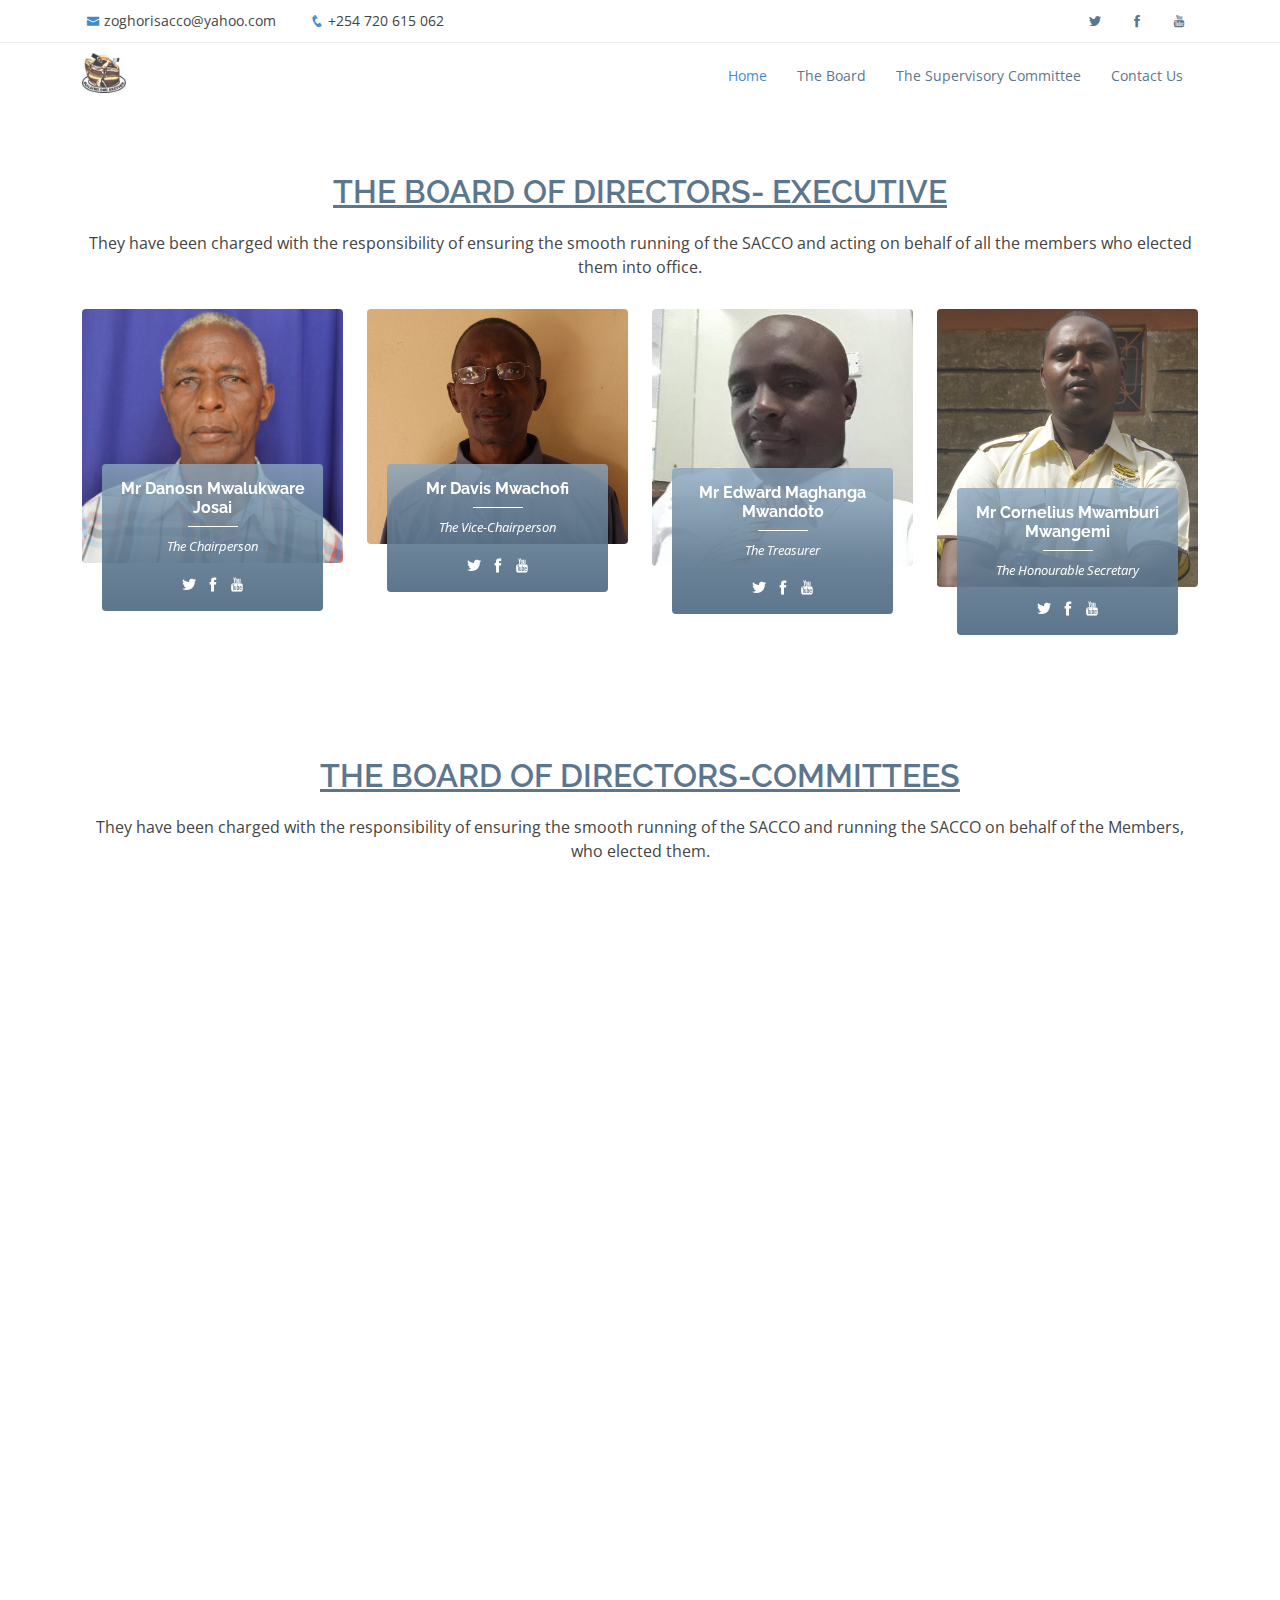
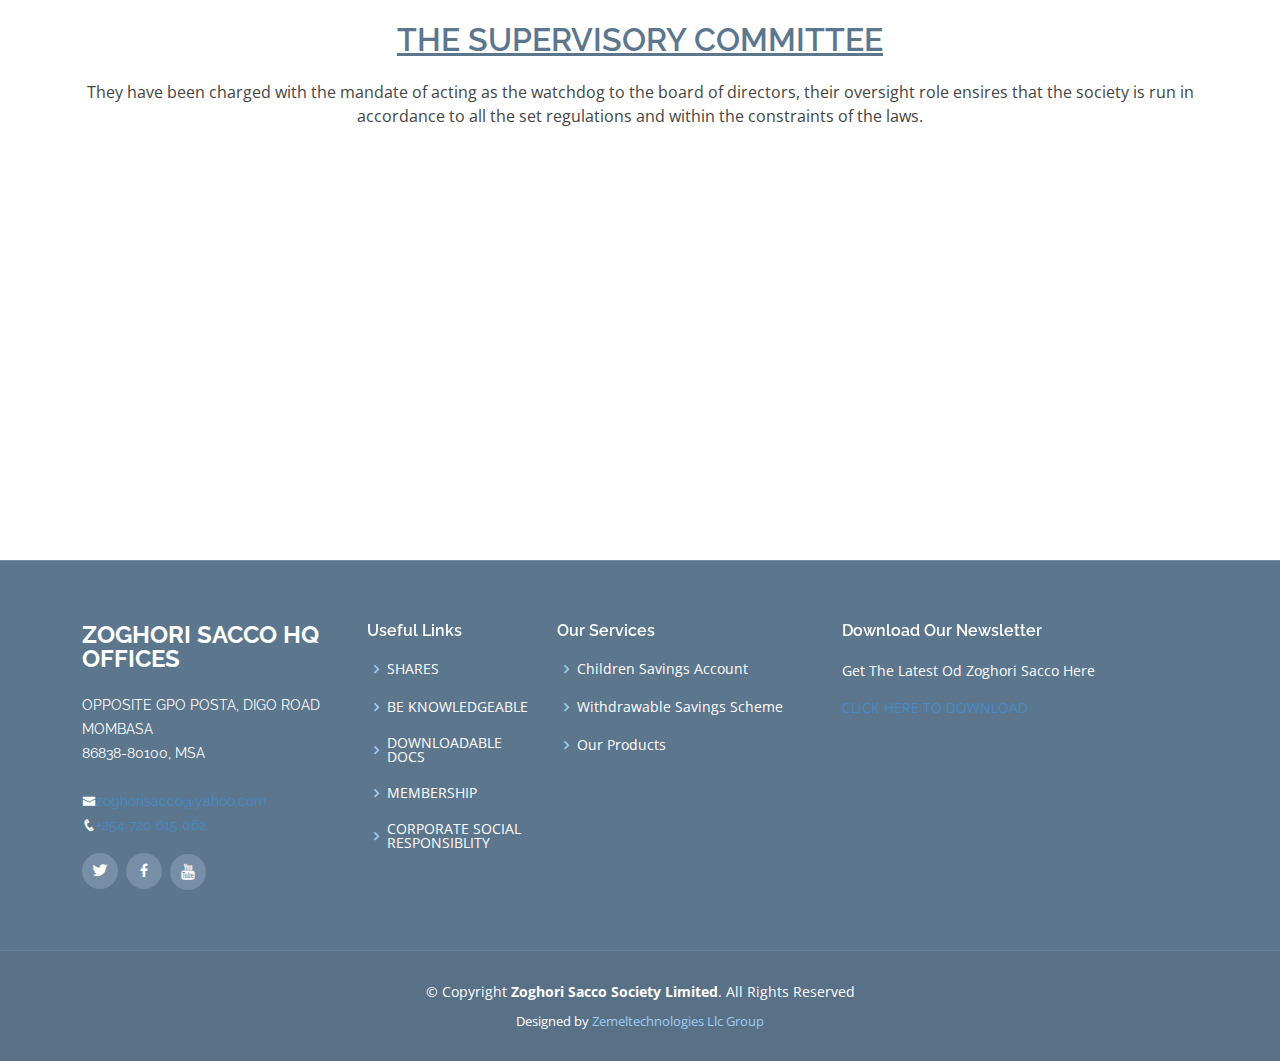
==== index.html @ 5eabf74c "Add files via upload" ====
<!DOCTYPE html>
<html lang="en">

<head>
  <meta charset="utf-8">
  <meta content="width=device-width, initial-scale=1.0" name="viewport">

  <title>ZOGHORI SACCO BOARD OF DIRECTORS 2021</title>
  <meta content="" name="description">
  <meta content="" name="keywords">

  <!-- Favicons -->
 <link rel="apple-touch-icon" sizes="180x180" href="assets/img/apple-touch-icon.png">
<link rel="icon" type="image/png" sizes="32x32" href="assets/img/favicon-32x32.png">
<link rel="icon" type="image/png" sizes="16x16" href="assets/img/favicon-16x16.png">
<link rel="manifest" href="assets/img/site.webmanifest">

  <!-- Google Fonts -->
  <link href="https://fonts.googleapis.com/css?family=Open+Sans:300,300i,400,400i,600,600i,700,700i|Raleway:300,300i,400,400i,600,600i,700,700i,900" rel="stylesheet">

  <!-- Vendor CSS Files -->
  <link href="assets/vendor/bootstrap/css/bootstrap.min.css" rel="stylesheet">
  <link href="assets/vendor/icofont/icofont.min.css" rel="stylesheet">
  <link href="assets/vendor/boxicons/css/boxicons.min.css" rel="stylesheet">
  <link href="assets/vendor/animate.css/animate.min.css" rel="stylesheet">
  <link href="assets/vendor/venobox/venobox.css" rel="stylesheet">
  <link href="assets/vendor/owl.carousel/assets/owl.carousel.min.css" rel="stylesheet">
  <link href="assets/vendor/aos/aos.css" rel="stylesheet">

  <!-- Template Main CSS File -->
  <link href="assets/css/style.css" rel="stylesheet">


</head>

<body>

  <!-- ======= Top Bar ======= -->
  <section id="topbar" class="d-none d-lg-block">
    <div class="container clearfix">
      <div class="contact-info float-left">
        <i class="icofont-envelope"></i><a href="mailto:zoghorisacco@yahoo.com">zoghorisacco@yahoo.com</a>
        <i class="icofont-phone"></i><a href="tel:+254 720 615 062">+254 720 615 062</a>
      </div>
      <div class="social-links float-right">
        <a href="https://twitter.com/ZoghoriS/"><i class="icofont-twitter"></i></a>
        <a href="https://www.facebook.com/zoghorisacco/"><i class="icofont-facebook"></i></a>
        <a href="https://www.youtube.com/channel/UCKRNRY-gR7VYFWBDQfMibxA"><i class="icofont-youtube"></i></a>
      </div>
    </div>
  </section>

  <!-- ======= Header ======= -->
  <header id="header">
    <div class="container">

      <div class="logo float-left">
        <!--<h1 class="text-light"><a href="index.html"><span>ZOGHORI SACCO BOARD OF DIRECTORS 2021</span></a></h1>-->
        <!-- Uncomment below if you prefer to use an image logo -->
        <a href="index.html"><img src="assets/img/logo.jpg" alt="" class="img-fluid"></a>
      </div>

      <nav class="nav-menu float-right d-none d-lg-block">
        <ul>
          <li class="active"><a href="index.html">Home</a></li>
          <li><a href="#team">The Board</a></li>
          <li><a href="#super">The Supervisory Committee</a>
          <li><a href="#footer">Contact Us</a></li>
        </ul>
      </nav><!-- .nav-menu -->

    </div>
  </header><!-- End Header -->

   <section id="team" class="team">
      <div class="container">

        <div class="section-title">
          <h2><u>THE BOARD OF DIRECTORS- EXECUTIVE</u></h2>
          <p>They have been charged with the responsibility of ensuring the smooth running of the SACCO and acting on behalf of all the members who elected them into office.</p>
        </div>

        <div class="row">

          <div class="col-xl-3 col-lg-4 col-md-6" data-aos="fade-up">
            <div class="member">
              <div class="pic"><img src="assets/img/team/danson.jpeg" class="img-fluid" alt=""></div>
              <div class="member-info">
                <h4>Mr Danosn Mwalukware Josai</h4>
                <span>The Chairperson</span>
                <div class="social">
                  <a href="https://twitter.com/ZoghoriS/"><i class="icofont-twitter"></i></a>
                  <a href="https://www.facebook.com/zoghorisacco/"><i class="icofont-facebook"></i></a>
                 <a href="https://www.youtube.com/channel/UCKRNRY-gR7VYFWBDQfMibxA"><i class="icofont-youtube"></i></a>
                </div>
              </div>
            </div>
          </div>

          <div class="col-xl-3 col-lg-4 col-md-6" data-aos="fade-up" data-aos-delay="100">
            <div class="member">
              <div class="pic"><img src="assets/img/team/davis.jpg" class="img-fluid" alt=""></div>
              <div class="member-info">
                <h4>Mr Davis Mwachofi</h4>
                <span> The Vice-Chairperson</span>
                <div class="social">
                  <a href="https://twitter.com/ZoghoriS/"><i class="icofont-twitter"></i></a>
                  <a href="https://www.facebook.com/zoghorisacco/"><i class="icofont-facebook"></i></a>
                  <a href="https://www.youtube.com/channel/UCKRNRY-gR7VYFWBDQfMibxA"><i class="icofont-youtube"></i></a>

                </div>
              </div>
            </div>
          </div>

          <div class="col-xl-3 col-lg-4 col-md-6" data-aos="fade-up" data-aos-delay="200">
            <div class="member">
              <div class="pic"><img src="assets/img/team/mwandoto.jpeg" class="img-fluid" alt=""></div>
              <div class="member-info">
                <h4>Mr Edward Maghanga Mwandoto</h4>
                <span>The Treasurer</span>
                <div class="social">
                  <a href="https://twitter.com/ZoghoriS/"><i class="icofont-twitter"></i></a>
                  <a href="https://www.facebook.com/zoghorisacco/"><i class="icofont-facebook"></i></a>
                  <a href="https://www.youtube.com/channel/UCKRNRY-gR7VYFWBDQfMibxA"><i class="icofont-youtube"></i></a>

                </div>
              </div>
            </div>
          </div>

          <div class="col-xl-3 col-lg-4 col-md-6" data-aos="fade-up" data-aos-delay="300">
            <div class="member">
              <div class="pic"><img src="assets/img/team/corry.jpg" class="img-fluid" alt=""></div>
              <div class="member-info">
                <h4>Mr Cornelius Mwamburi Mwangemi</h4>
                <span>The Honourable Secretary</span>
                <div class="social">
                  <a href="https://twitter.com/ZoghoriS/"><i class="icofont-twitter"></i></a>
                  <a href="https://www.facebook.com/zoghorisacco/"><i class="icofont-facebook"></i></a>
                  <a href="https://www.youtube.com/channel/UCKRNRY-gR7VYFWBDQfMibxA"><i class="icofont-youtube"></i></a>
                </div>
              </div>
            </div>
          </div>

        </div>

      </div>
    </section><!-- End Our Team Section -->


  <!-- ======= Our Team Section ======= -->
    <section id="team" class="team">
      <div class="container">

        <div class="section-title">
          <h2><u>THE BOARD OF DIRECTORS-COMMITTEES</u></h2>
          <p>They have been charged with the responsibility of ensuring the smooth running of the SACCO and running the SACCO on behalf of the Members, who elected them.</p>
        </div>

        <div class="row">

          <div class="col-xl-3 col-lg-4 col-md-6" data-aos="fade-up">
            <div class="member">
              <div class="pic"><img src="assets/img/team/herm.jpeg" class="img-fluid" alt=""></div>
              <div class="member-info">
                <h4>Mr Herman Mwachala</h4>
                <span>The Chairperson- Credit Committee</span>
                <div class="social">
                  <a href="https://twitter.com/ZoghoriS/"><i class="icofont-twitter"></i></a>
                  <a href="https://www.facebook.com/zoghorisacco/"><i class="icofont-facebook"></i></a>
                                  <a href="https://www.youtube.com/channel/UCKRNRY-gR7VYFWBDQfMibxA"><i class="icofont-youtube"></i></a>

                </div>
              </div>
            </div>
          </div>


         <div class="col-xl-3 col-lg-4 col-md-6" data-aos="fade-up" data-aos-delay="200">
            <div class="member">
              <div class="pic"><img src="assets/img/team/cate.jpg" class="img-fluid" alt=""></div>
              <div class="member-info">
                <h4>Mrs Catherine Mwalukware</h4>
                <span>The Secretary- Credit Committee</span>
                <div class="social">
                  <a href="https://twitter.com/ZoghoriS/"><i class="icofont-twitter"></i></a>
                  <a href="https://www.facebook.com/zoghorisacco/"><i class="icofont-facebook"></i></a>
                   <a href="https://www.youtube.com/channel/UCKRNRY-gR7VYFWBDQfMibxA"><i class="icofont-youtube"></i></a>
                </div>
              </div>
            </div>
          </div>

          <div class="col-xl-3 col-lg-4 col-md-6" data-aos="fade-up" data-aos-delay="100">
            <div class="member">
              <div class="pic"><img src="assets/img/team/lukila.jpeg" class="img-fluid" alt=""></div>
              <div class="member-info">
                <h4>Mr Peter Mwalasha Lukila</h4>
                <span>Member- Credit Committee</span>
                <div class="social">
                  <a href="https://twitter.com/ZoghoriS/"><i class="icofont-twitter"></i></a>
                  <a href="https://www.facebook.com/zoghorisacco/"><i class="icofont-facebook"></i></a>
                  <a href="https://www.youtube.com/channel/UCKRNRY-gR7VYFWBDQfMibxA"><i class="icofont-youtube"></i></a>
                </div>
              </div>
            </div>
          </div>

 
          <div class="col-xl-3 col-lg-4 col-md-6" data-aos="fade-up" data-aos-delay="300">
            <div class="member">
              <div class="pic"><img src="assets/img/team/mary.jpg" class="img-fluid" alt=""></div>
              <div class="member-info">
                <h4>Mrs Mary Chughu Mwanyota</h4>
                <span>Board Member</span>
                <div class="social">
                  <a href="https://twitter.com/ZoghoriS/"><i class="icofont-twitter"></i></a>
                  <a href="https://www.facebook.com/zoghorisacco/"><i class="icofont-facebook"></i></a>
                                  <a href="https://www.youtube.com/channel/UCKRNRY-gR7VYFWBDQfMibxA"><i class="icofont-youtube"></i></a>

                </div>
              </div>
            </div>
          </div>

          <div class="col-xl-3 col-lg-4 col-md-6" data-aos="fade-up" data-aos-delay="300">
            <div class="member">
              <div class="pic"><img src="assets/img/team/tangai.jpeg" class="img-fluid" alt=""></div>
              <div class="member-info">
                <h4>Mr Basil Tangai Ngoma</h4>
                <span>Board Member</span>
                <div class="social">
                  <a href="https://twitter.com/ZoghoriS/"><i class="icofont-twitter"></i></a>
                  <a href="https://www.facebook.com/zoghorisacco/"><i class="icofont-facebook"></i></a>
                  <a href="https://www.youtube.com/channel/UCKRNRY-gR7VYFWBDQfMibxA"><i class="icofont-youtube"></i></a>

                </div>
              </div>
            </div>
          </div>

        </div>

      </div>
    </section><!-- End Our Team Section -->
  



     <section id="super" class="team">
      <div class="container">

        <div class="section-title">
          <h2><highlight><u>THE SUPERVISORY COMMITTEE</u></highlight></h2>
          <p>They have been charged with the mandate of acting as the watchdog to the board of directors, their oversight role ensires that the society is run in accordance to all the set regulations and within the constraints of the laws.</p>
        </div>

        <div class="row">

          <div class="col-xl-3 col-lg-4 col-md-6" data-aos="fade-up">
            <div class="member">
              <div class="pic"><img src="assets/img/team/dololo.jpeg" class="img-fluid" alt=""></div>
              <div class="member-info">
                <h4>Mr Charles Chuma Dololo</h4>
                <span>The Chairperson - Supervisory Committee</span>
                <div class="social">
                  <a href="https://twitter.com/ZoghoriS/"><i class="icofont-twitter"></i></a>
                  <a href="https://www.facebook.com/zoghorisacco/"><i class="icofont-facebook"></i></a>
                                  <a href="https://www.youtube.com/channel/UCKRNRY-gR7VYFWBDQfMibxA"><i class="icofont-youtube"></i></a>

                </div>
              </div>
            </div>
          </div>

          <div class="col-xl-3 col-lg-4 col-md-6" data-aos="fade-up" data-aos-delay="100">
            <div class="member">
              <div class="pic"><img src="assets/img/team/eunice.jpg" class="img-fluid" alt=""></div>
              <div class="member-info">
                <h4>Mrs Eunice Mbala Mwalimo </h4>
                <span> The Honourable Seceretary- Supervisory Committee</span>
                <div class="social">
                  <a href="https://twitter.com/ZoghoriS/"><i class="icofont-twitter"></i></a>
                  <a href="https://www.facebook.com/zoghorisacco/"><i class="icofont-facebook"></i></a>
                  <a href="https://www.youtube.com/channel/UCKRNRY-gR7VYFWBDQfMibxA"><i class="icofont-youtube"></i></a>

              </div>
            </div>
          </div>

        </div>

      </div>
    </section><!-- End Our Team Section -->

  <!-- ======= Footer ======= -->
  <footer id="footer">
    <div class="footer-top">
      <div class="container">
        <div class="row">

          <div class="col-lg-3 col-md-6 footer-info">
            <h3>ZOGHORI SACCO HQ OFFICES</h3>
            <p>
              OPPOSITE GPO POSTA, DIGO ROAD MOMBASA<br>
              86838-80100, MSA<br><br>
               <i class="icofont-envelope"></i><a href="mailto:zoghorisacco@yahoo.com">zoghorisacco@yahoo.com</a><br>
        <i class="icofont-phone"></i><a href="tel:+254 720 615 062">+254 720 615 062</a><br>
            </p>
            <div class="social-links mt-3">
              <a href="https://twitter.com/ZoghoriS/" class="twitter"><i class="bx bxl-twitter"></i></a>
              <a href="https://www.facebook.com/zoghorisacco/" class="facebook"><i class="bx bxl-facebook"></i></a>
              <a href="https://www.youtube.com/channel/UCKRNRY-gR7VYFWBDQfMibxA"><i class="icofont-youtube"></i></a>

            </div>
          </div>

          <div class="col-lg-2 col-md-6 footer-links">
            <h4>Useful Links</h4>
            <ul>
              <li><i class="bx bx-chevron-right"></i> <a href="https://zoghorisacco.com/service#shares">SHARES</a></li>
              <li><i class="bx bx-chevron-right"></i> <a href="https://zoghorisacco.com/faqs">BE KNOWLEDGEABLE</a></li>
              <li><i class="bx bx-chevron-right"></i> <a href="https://zoghorisacco.com/download/download">DOWNLOADABLE DOCS</a></li>
              <li><i class="bx bx-chevron-right"></i> <a href="https://zoghorisacco.com/download/membership">MEMBERSHIP</a></li>
              <li><i class="bx bx-chevron-right"></i> <a href="https://zoghorifoundation.github.io/foundation/">CORPORATE SOCIAL RESPONSIBLITY</a></li>
            </ul>
          </div>

          <div class="col-lg-3 col-md-6 footer-links">
            <h4>Our Services</h4>
            <ul>
              <li><i class="bx bx-chevron-right"></i> <a href="https://zoghorisacco.com/download/service#children">Children Savings Account</a></li>
              <li><i class="bx bx-chevron-right"></i> <a href="https://zoghorisacco.com/download/service#withdrawable">Withdrawable Savings Scheme</a></li>
              <li><i class="bx bx-chevron-right"></i> <a href="https://zoghorisacco.com/#products">Our Products</a></li>
              
            </ul>
          </div>

          <div class="col-lg-4 col-md-6 footer-newsletter">
            <h4>Download Our Newsletter</h4>
          <p>Get The Latest Od Zoghori Sacco Here</p>
          <a href="assets/newsletter/newsletter.pdf">CLICK HERE TO DOWNLOAD</a>

          </div>

        </div>
      </div>
    </div>

    <div class="container">
      <div class="copyright">
        &copy; Copyright <strong><span> Zoghori Sacco Society Limited</span></strong>. All Rights Reserved
      </div>
      <div class="credits">
        Designed by <a href="https://zemeltechnologies.me/">Zemeltechnologies Llc Group</a>
      </div>
    </div>
  </footer><!-- End Footer -->

  <a href="#" class="back-to-top"><i class="icofont-simple-up"></i></a>

  <!-- Vendor JS Files -->
  <script src="assets/vendor/jquery/jquery.min.js"></script>
  <script src="assets/vendor/bootstrap/js/bootstrap.bundle.min.js"></script>
  <script src="assets/vendor/jquery.easing/jquery.easing.min.js"></script>
  <script src="assets/vendor/php-email-form/validate.js"></script>
  <script src="assets/vendor/jquery-sticky/jquery.sticky.js"></script>
  <script src="assets/vendor/venobox/venobox.min.js"></script>
  <script src="assets/vendor/waypoints/jquery.waypoints.min.js"></script>
  <script src="assets/vendor/counterup/counterup.min.js"></script>
  <script src="assets/vendor/owl.carousel/owl.carousel.min.js"></script>
  <script src="assets/vendor/isotope-layout/isotope.pkgd.min.js"></script>
  <script src="assets/vendor/aos/aos.js"></script>

  <!-- Template Main JS File -->
  <script src="assets/js/main.js"></script>

</body>

</html>
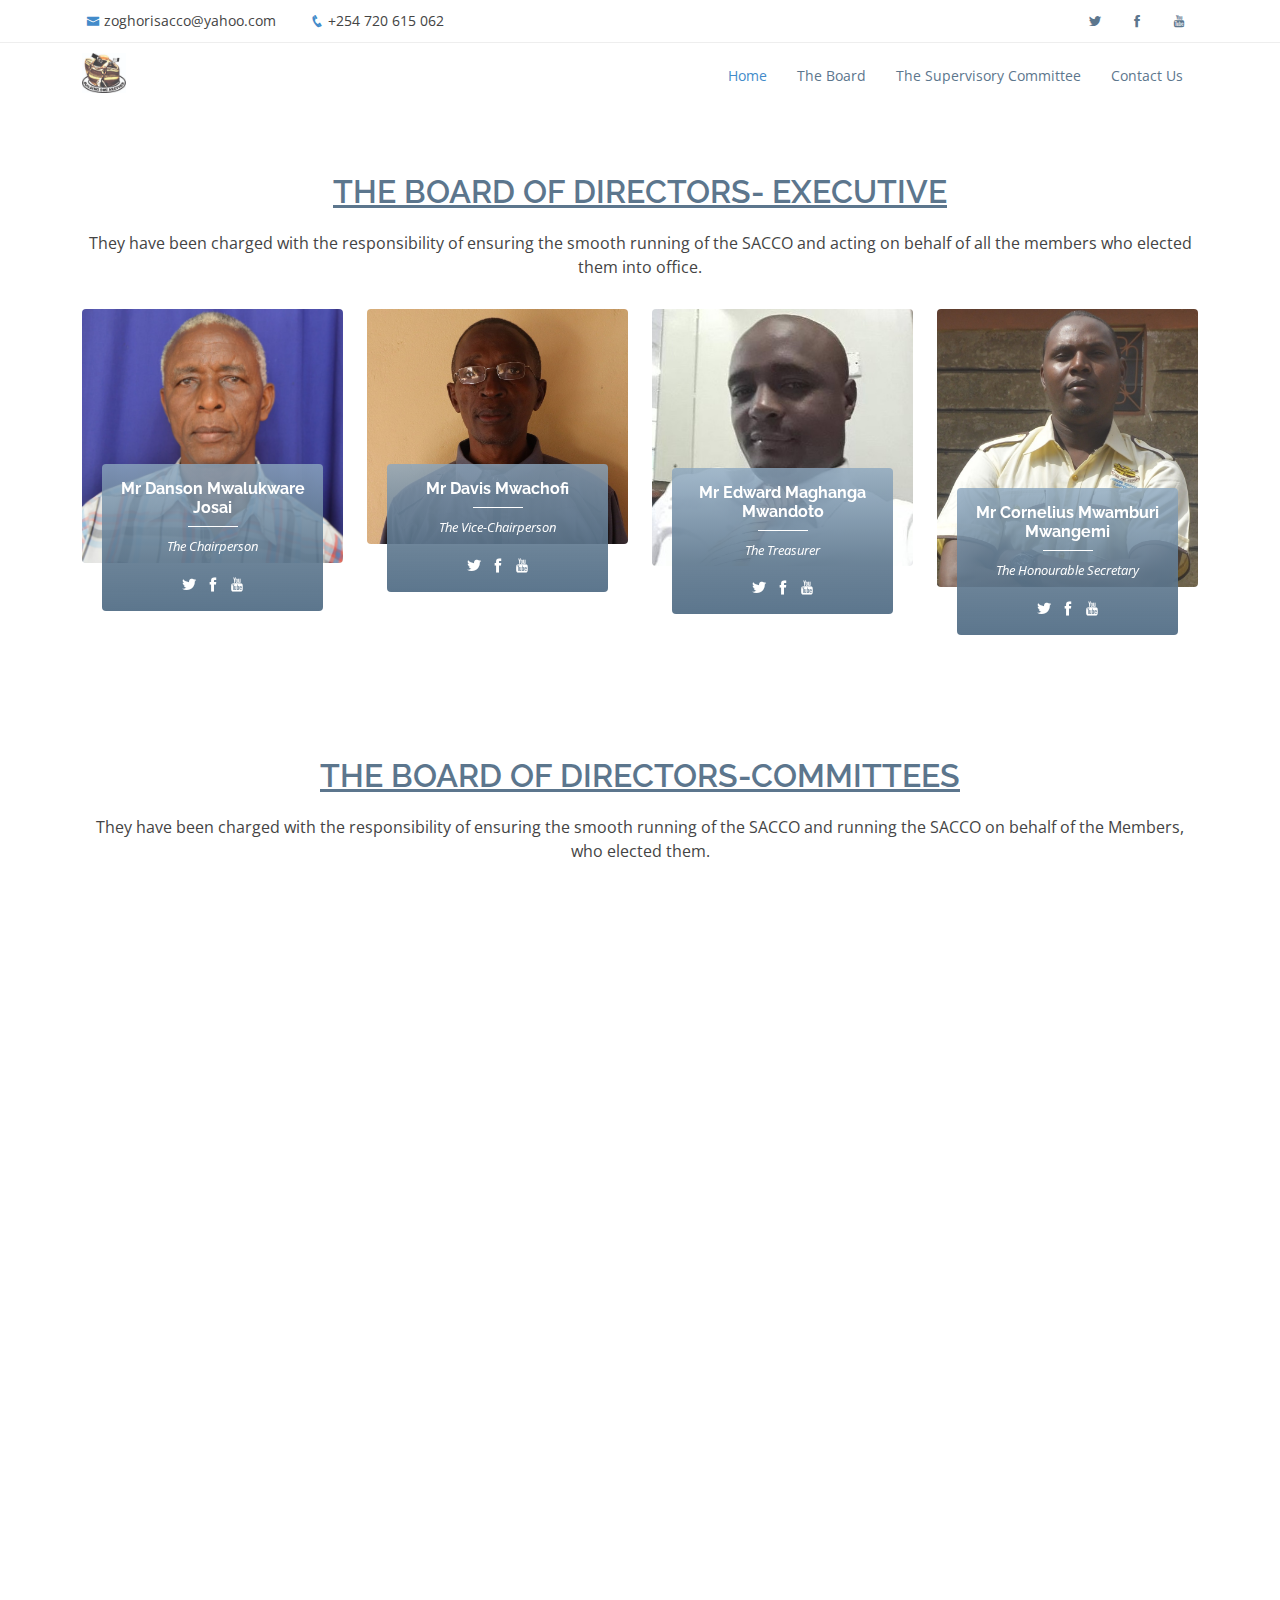
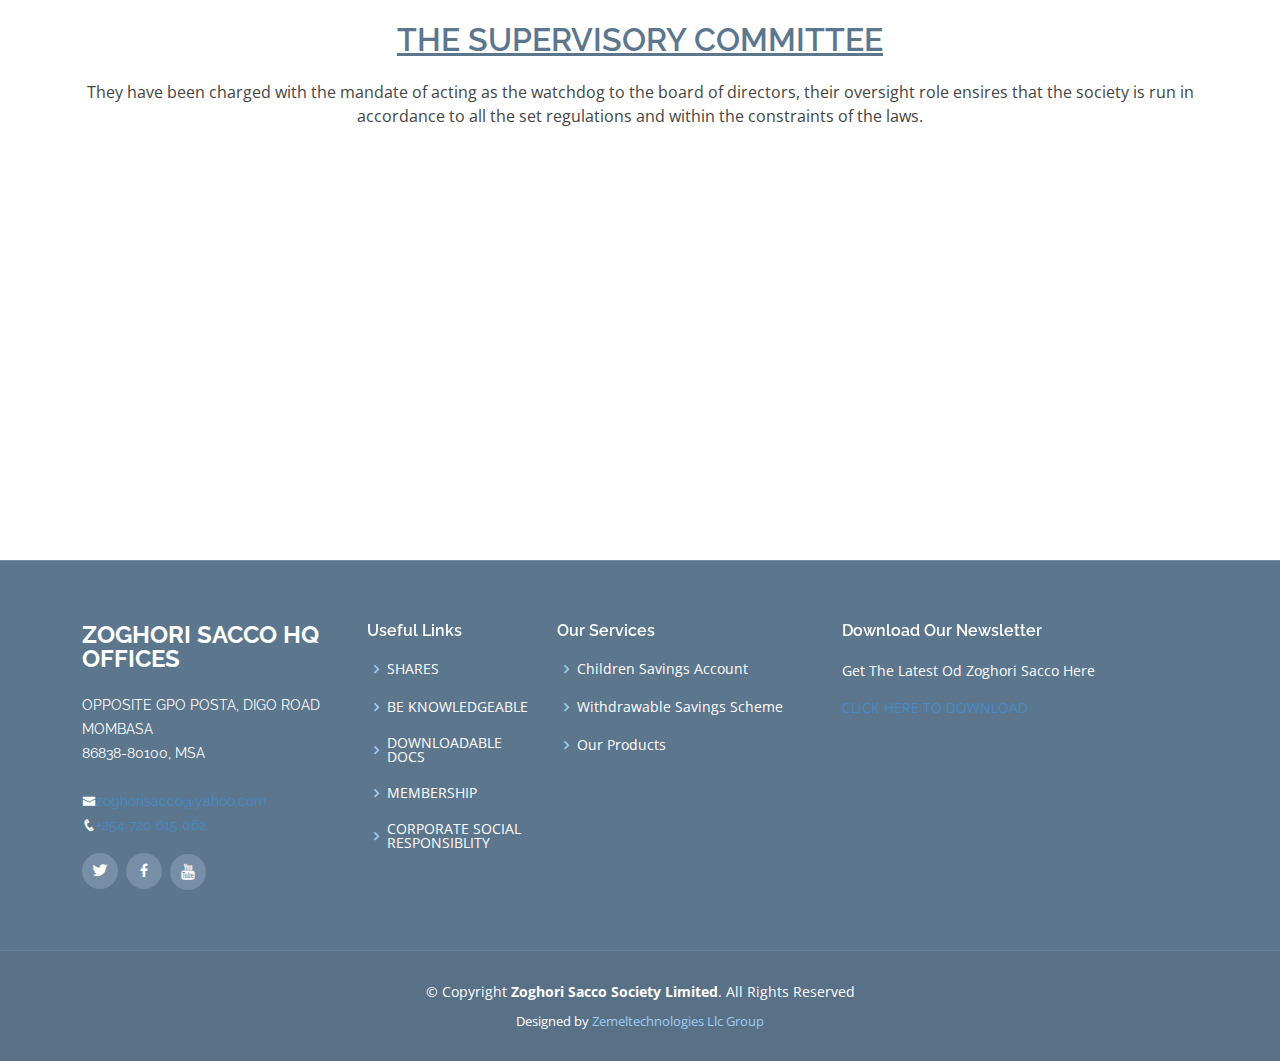
==== commit e38ffc07: "Update index.html" ====
--- a/index.html
+++ b/index.html
@@ -86,7 +86,7 @@
             <div class="member">
               <div class="pic"><img src="assets/img/team/danson.jpeg" class="img-fluid" alt=""></div>
               <div class="member-info">
-                <h4>Mr Danosn Mwalukware Josai</h4>
+                <h4>Mr Danson Mwalukware Josai</h4>
                 <span>The Chairperson</span>
                 <div class="social">
                   <a href="https://twitter.com/ZoghoriS/"><i class="icofont-twitter"></i></a>
@@ -211,7 +211,7 @@
  
           <div class="col-xl-3 col-lg-4 col-md-6" data-aos="fade-up" data-aos-delay="300">
             <div class="member">
-              <div class="pic"><img src="assets/img/team/mary.jpg" class="img-fluid" alt=""></div>
+              <div class="pic"><img src="assets/img/team/mary.JPG" class="img-fluid" alt=""></div>
               <div class="member-info">
                 <h4>Mrs Mary Chughu Mwanyota</h4>
                 <span>Board Member</span>
@@ -379,4 +379,4 @@
 
 </body>
 
-</html>+</html>
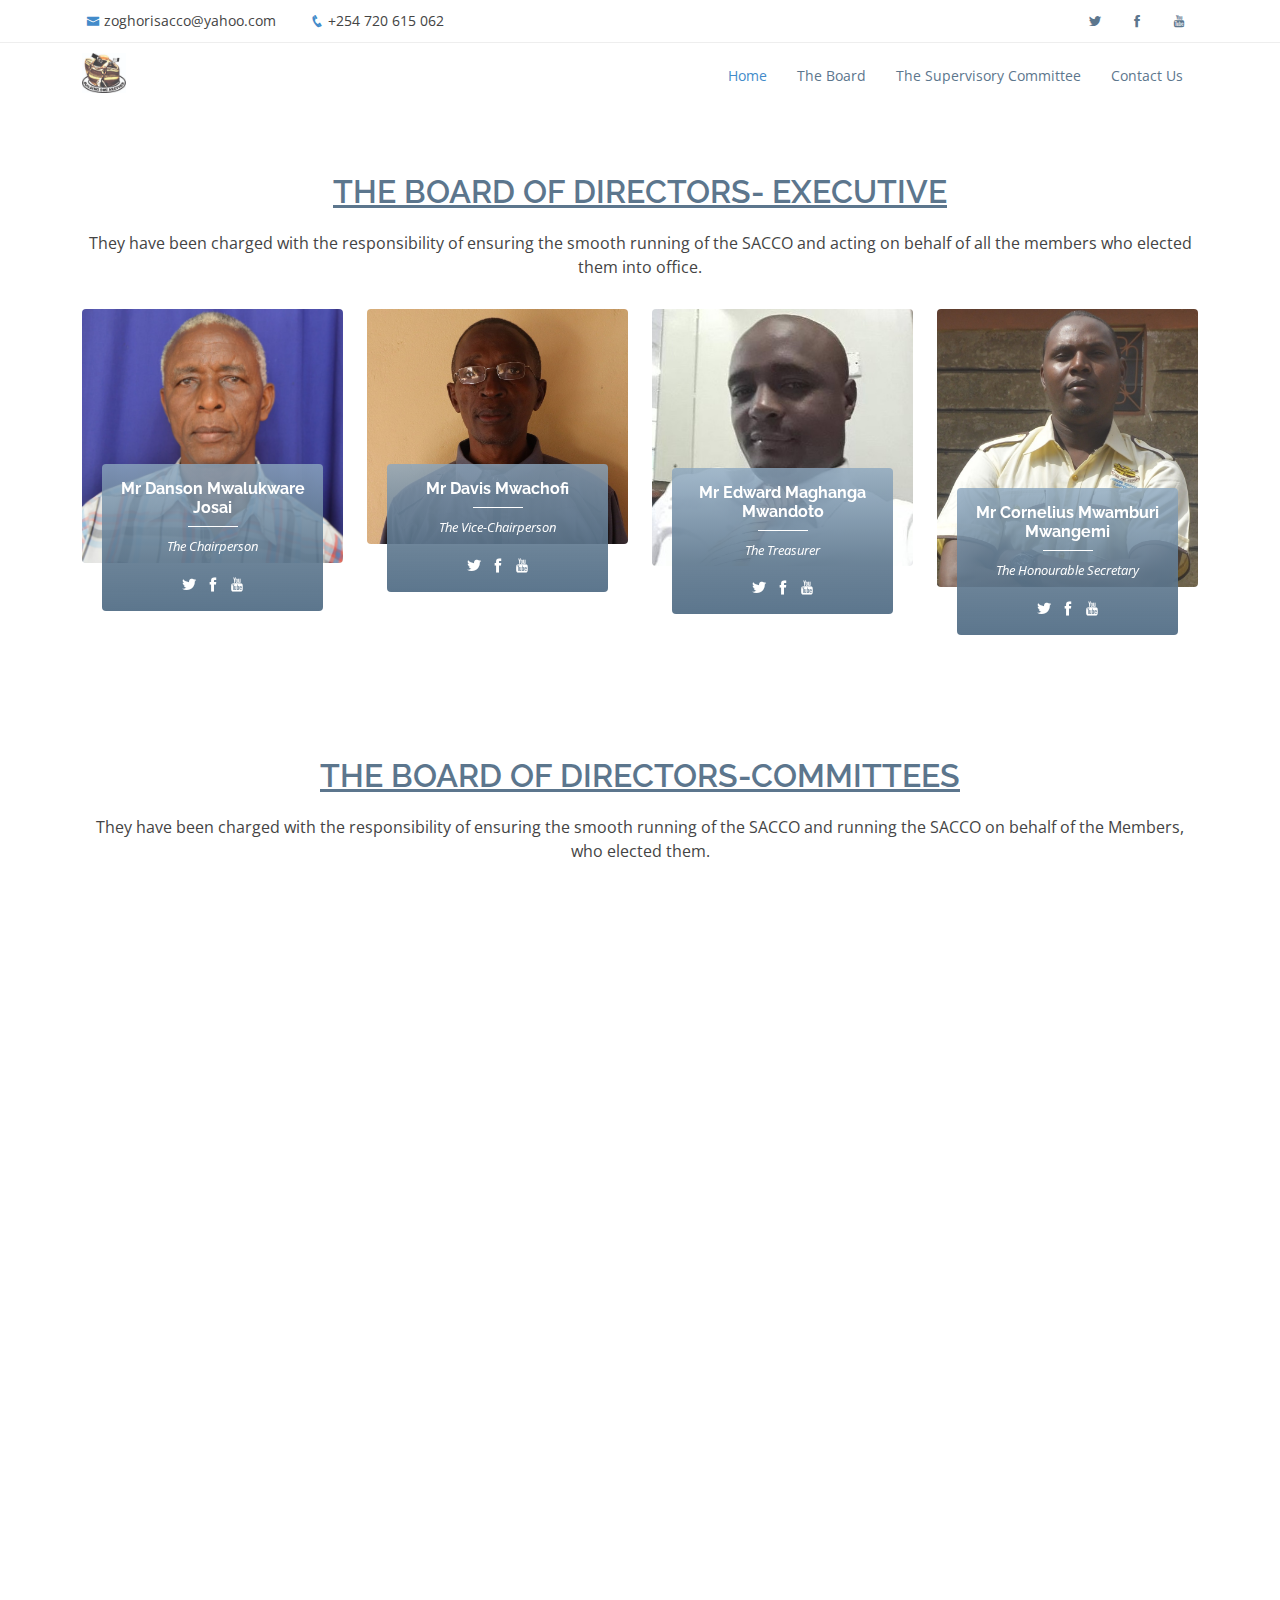
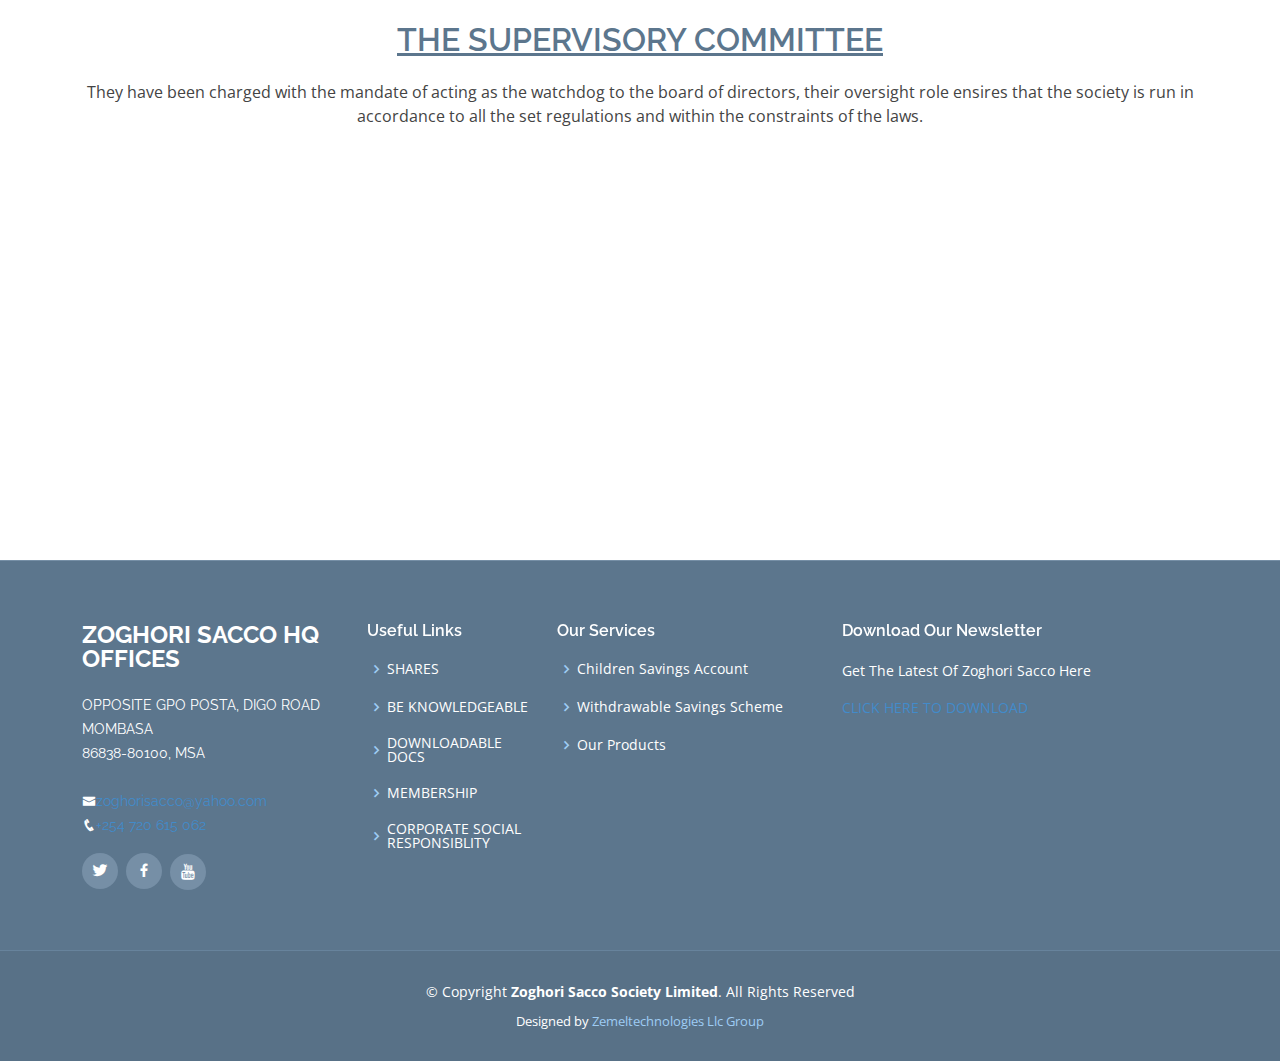
==== commit 6ea60d98: "Update index.html" ====
--- a/index.html
+++ b/index.html
@@ -218,7 +218,7 @@
                 <div class="social">
                   <a href="https://twitter.com/ZoghoriS/"><i class="icofont-twitter"></i></a>
                   <a href="https://www.facebook.com/zoghorisacco/"><i class="icofont-facebook"></i></a>
-                                  <a href="https://www.youtube.com/channel/UCKRNRY-gR7VYFWBDQfMibxA"><i class="icofont-youtube"></i></a>
+                  <a href="https://www.youtube.com/channel/UCKRNRY-gR7VYFWBDQfMibxA"><i class="icofont-youtube"></i></a>
 
                 </div>
               </div>
@@ -340,7 +340,7 @@
 
           <div class="col-lg-4 col-md-6 footer-newsletter">
             <h4>Download Our Newsletter</h4>
-          <p>Get The Latest Od Zoghori Sacco Here</p>
+          <p>Get The Latest Of Zoghori Sacco Here</p>
           <a href="assets/newsletter/newsletter.pdf">CLICK HERE TO DOWNLOAD</a>
 
           </div>
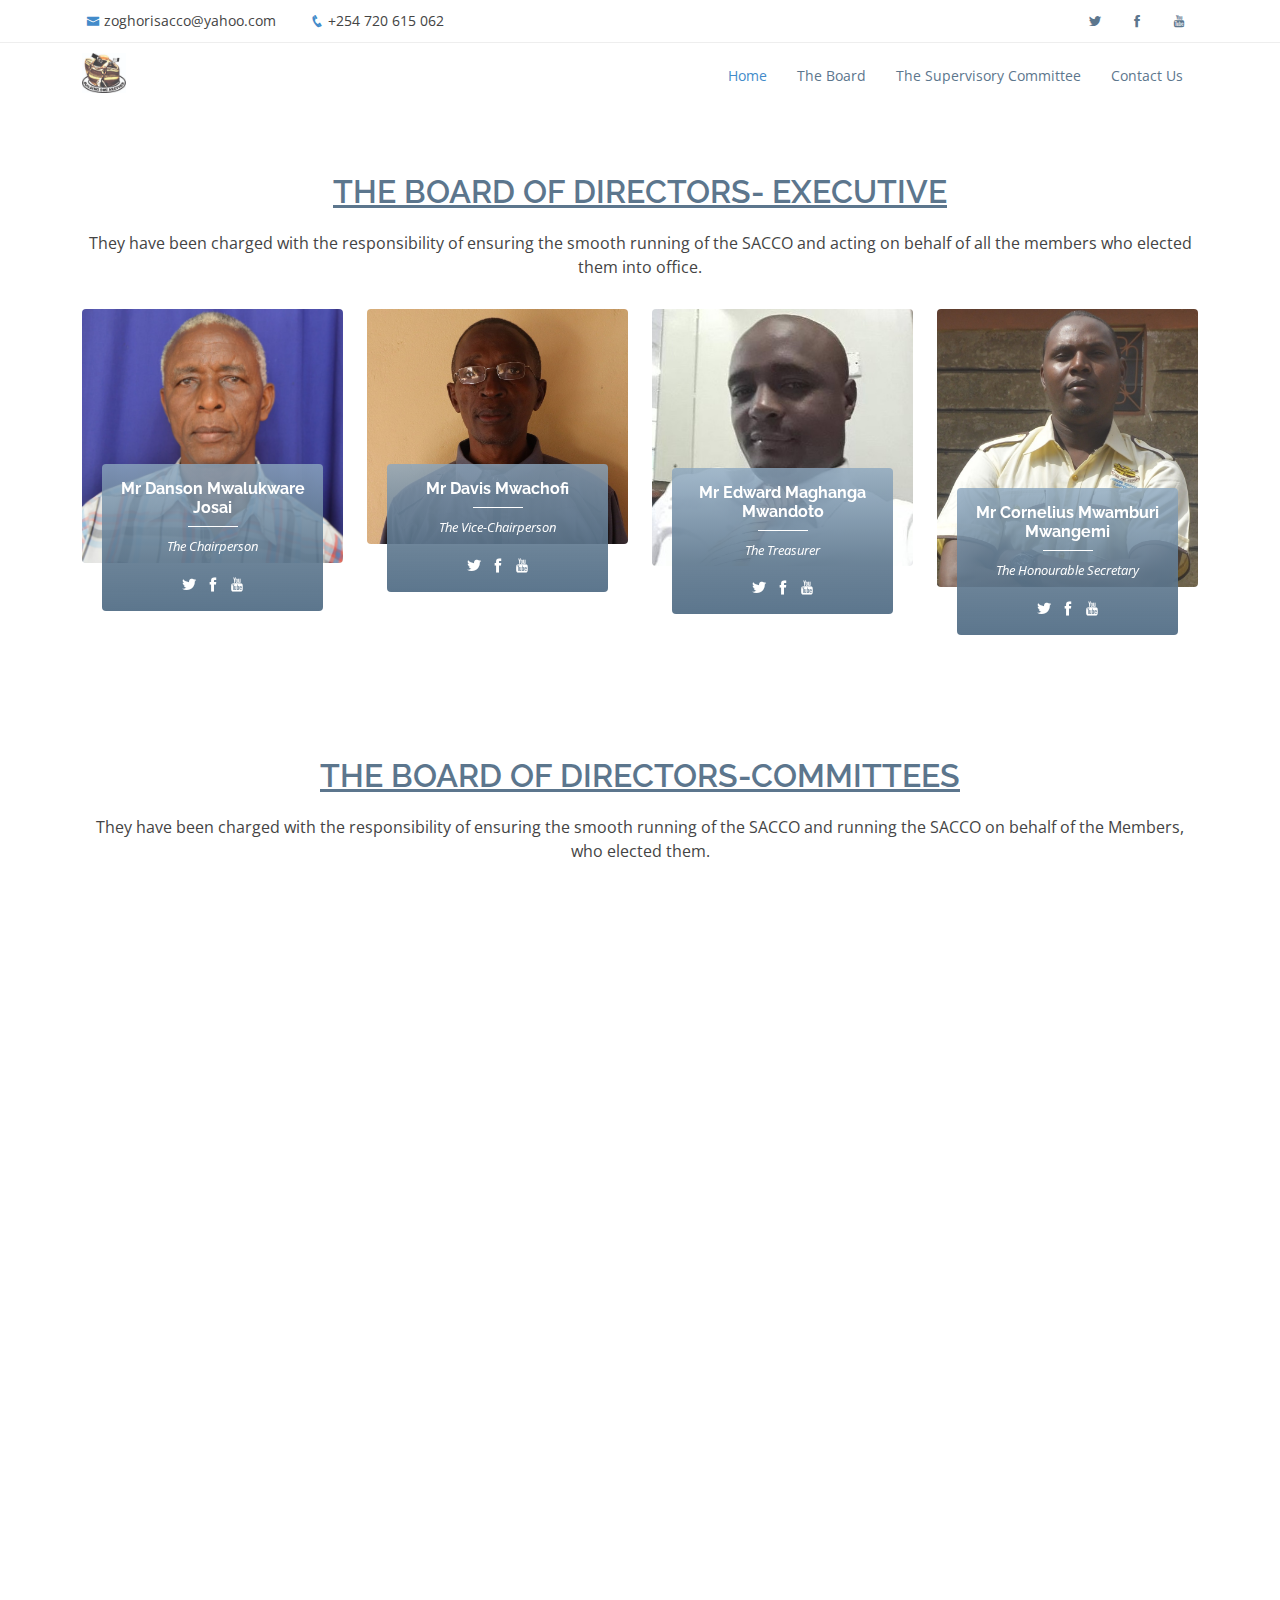
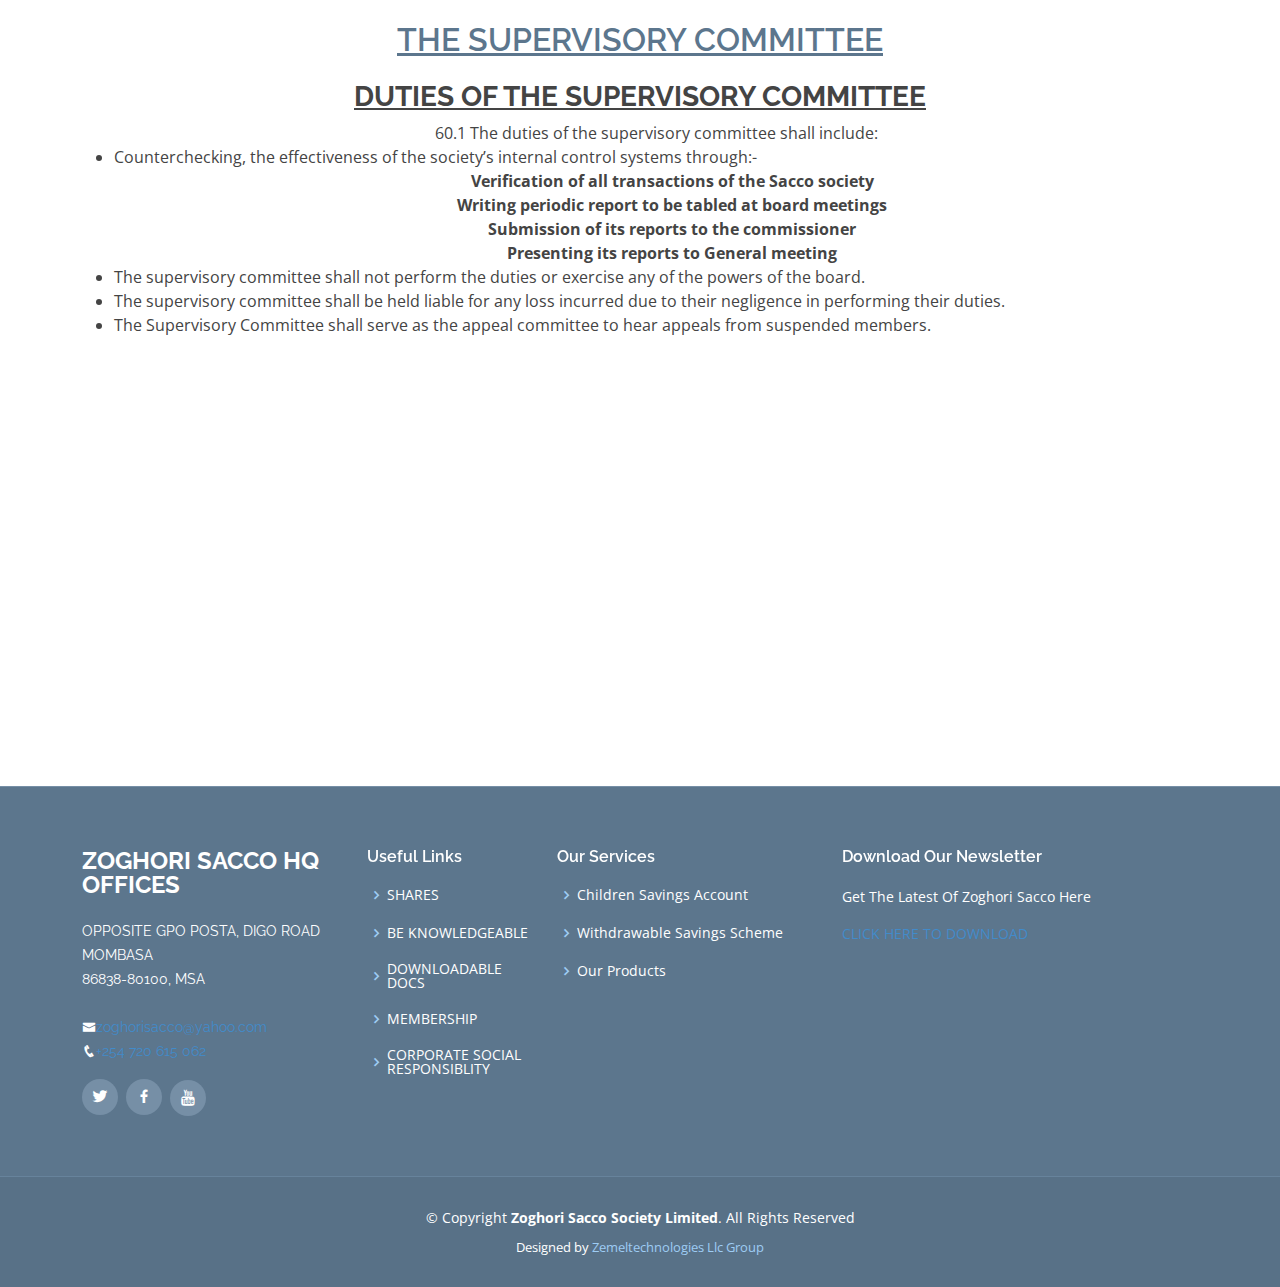
==== commit 52764077: "Update index.html" ====
--- a/index.html
+++ b/index.html
@@ -254,7 +254,24 @@
 
         <div class="section-title">
           <h2><highlight><u>THE SUPERVISORY COMMITTEE</u></highlight></h2>
-          <p>They have been charged with the mandate of acting as the watchdog to the board of directors, their oversight role ensires that the society is run in accordance to all the set regulations and within the constraints of the laws.</p>
+          <h3><b><u>DUTIES OF THE SUPERVISORY COMMITTEE</u></b></h3>
+<ul> 60.1 The duties of the supervisory committee shall include:
+<li style="text-align: justify;"> Counterchecking, the effectiveness of the society’s internal control systems through:-</li>
+
+<ul style="list-style: none;"><b>
+<li style="text-align: center;">Verification of all transactions of the Sacco society</li>
+<li style="text-align: center;"> Writing periodic report to be tabled at board meetings</li>
+<li style="text-align: center;"> Submission of its reports to the commissioner</li>
+<li style="text-align: center;"> Presenting its reports to General meeting</li></b>
+</ul>
+
+<li style="text-align: justify;">The supervisory committee shall not perform the duties or exercise any of the powers
+of the board.</li>
+<li style="text-align: justify;">The supervisory committee shall be held liable for any loss incurred due to their
+negligence in performing their duties.</li>
+<li style="text-align: justify;">The Supervisory Committee shall serve as the appeal committee to hear appeals from
+suspended members.</li>
+</ul>
         </div>
 
         <div class="row">
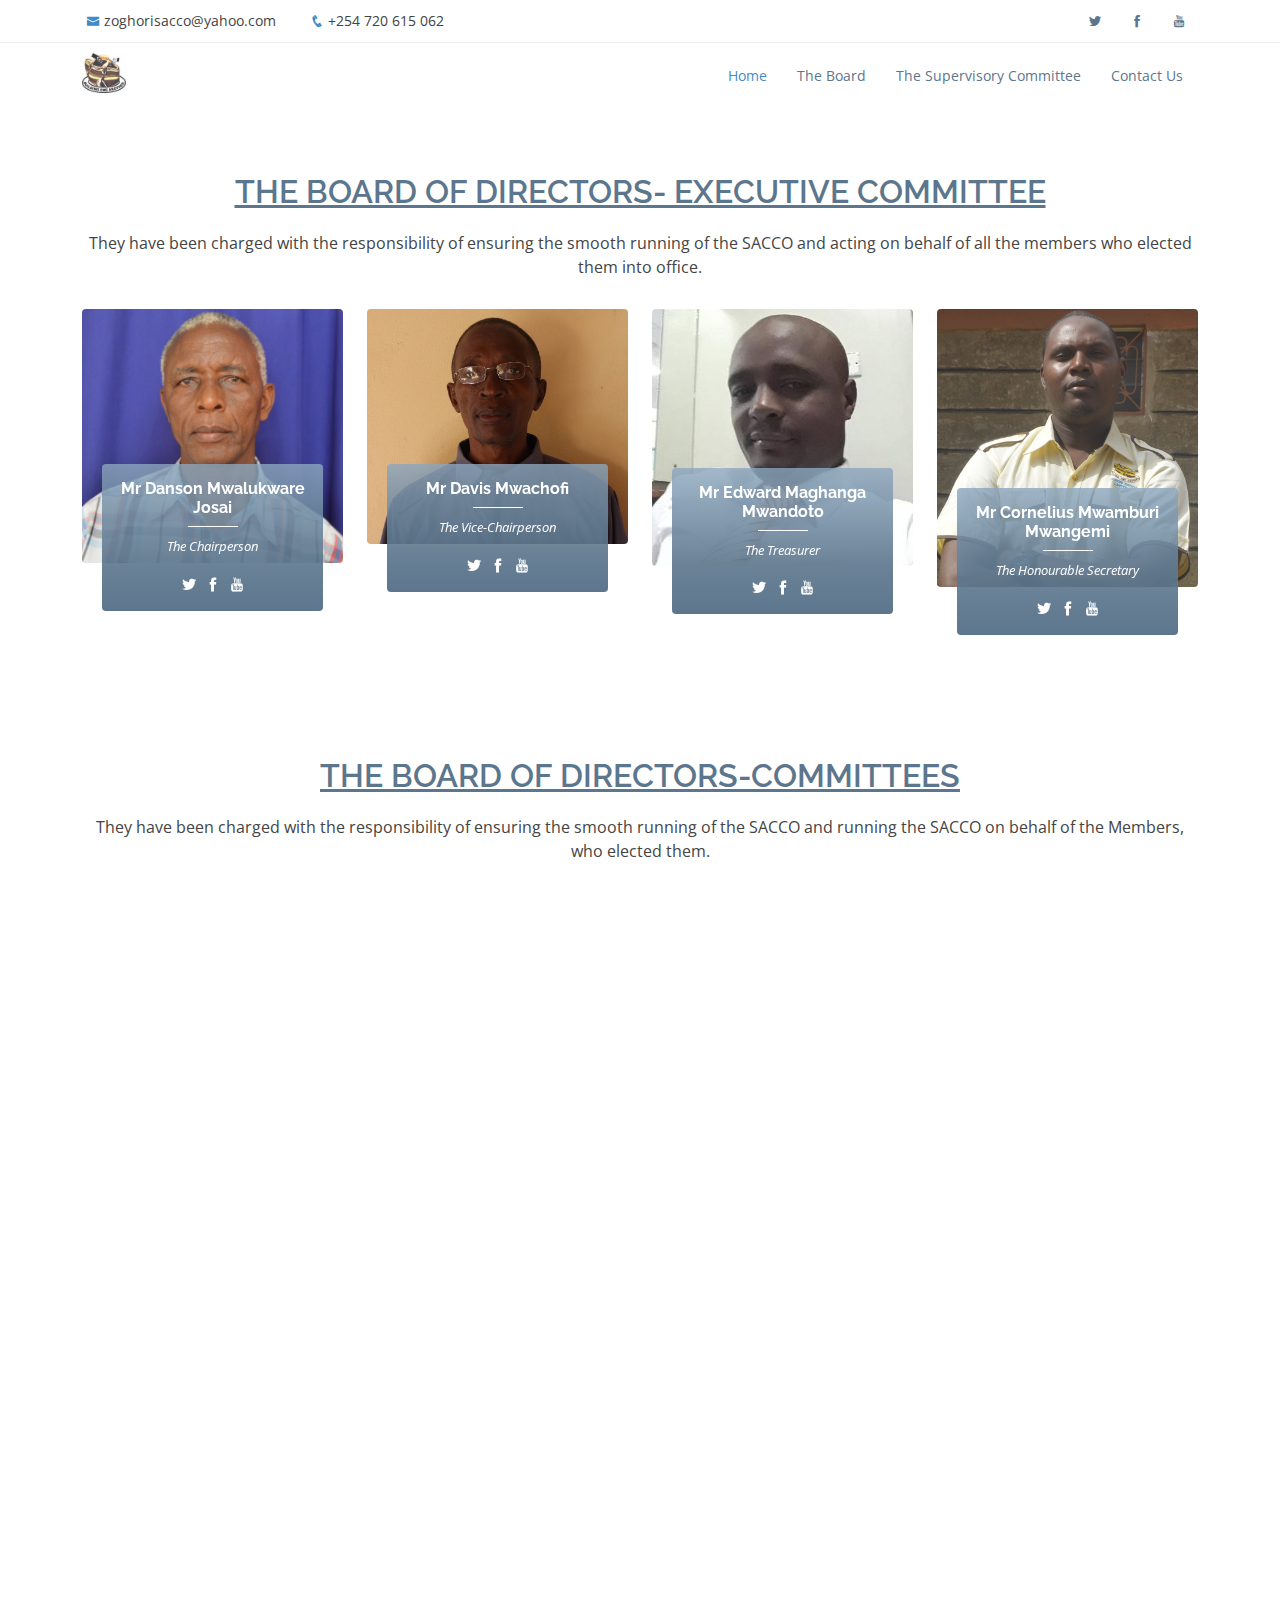
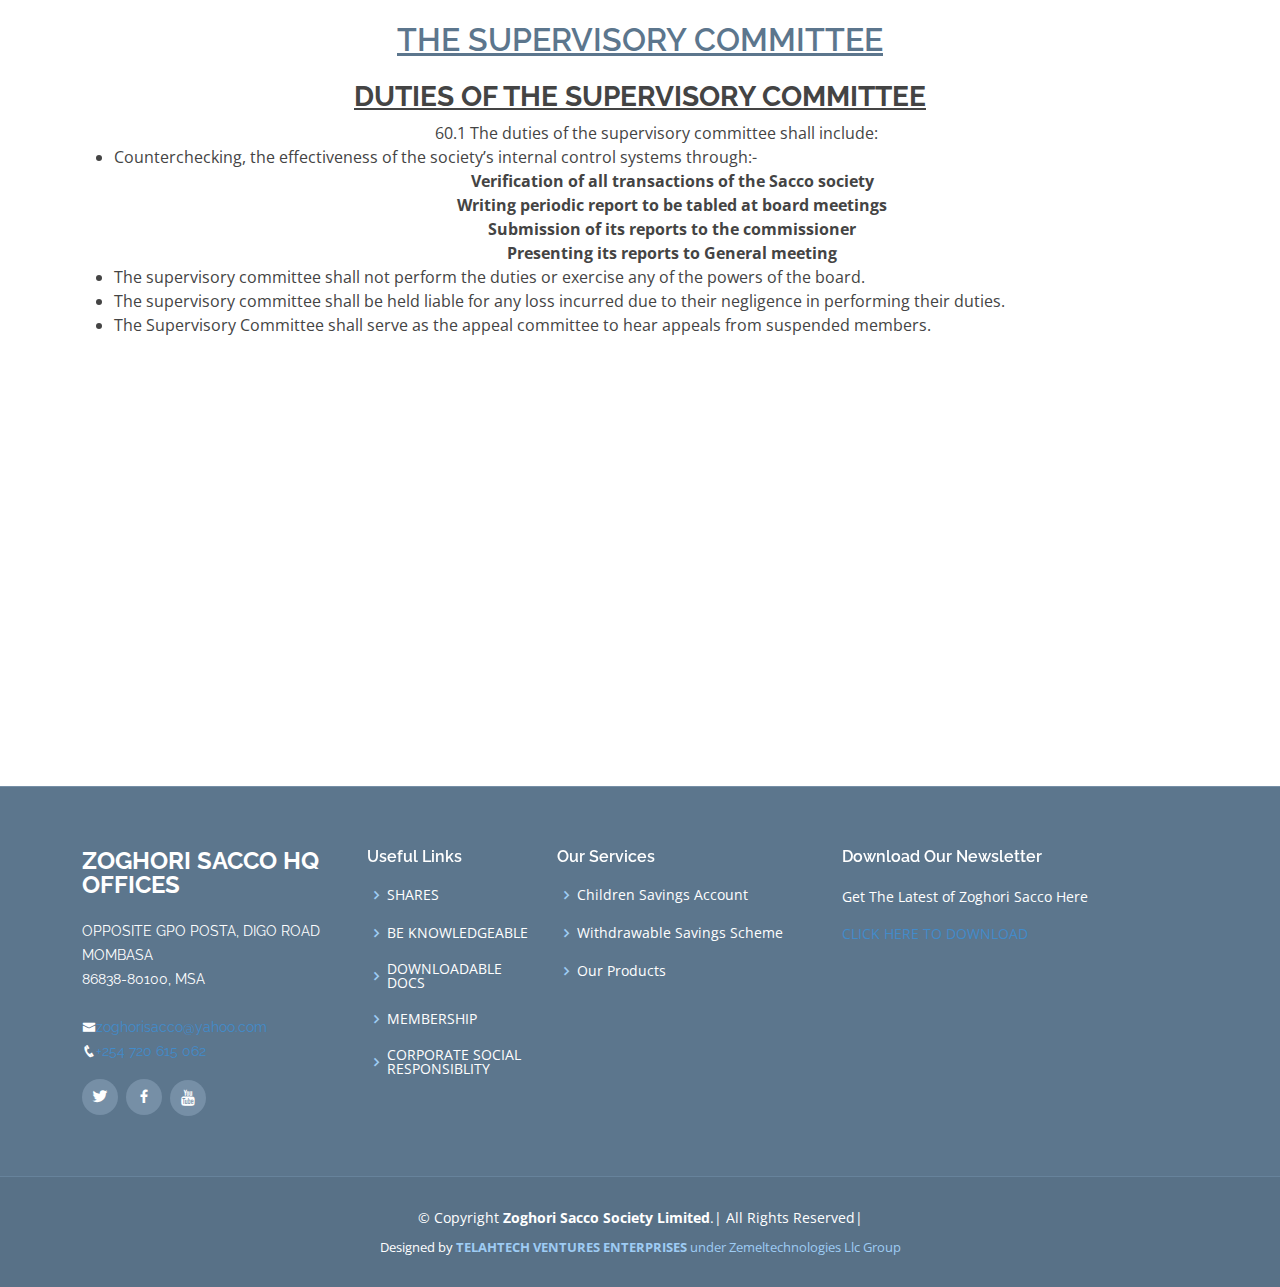
==== commit 0748c9a6: "Update index.html" ====
--- a/index.html
+++ b/index.html
@@ -76,7 +76,7 @@
       <div class="container">
 
         <div class="section-title">
-          <h2><u>THE BOARD OF DIRECTORS- EXECUTIVE</u></h2>
+          <h2><u>THE BOARD OF DIRECTORS- EXECUTIVE COMMITTEE</u></h2>
           <p>They have been charged with the responsibility of ensuring the smooth running of the SACCO and acting on behalf of all the members who elected them into office.</p>
         </div>
 
@@ -297,7 +297,7 @@
               <div class="pic"><img src="assets/img/team/eunice.jpg" class="img-fluid" alt=""></div>
               <div class="member-info">
                 <h4>Mrs Eunice Mbala Mwalimo </h4>
-                <span> The Honourable Seceretary- Supervisory Committee</span>
+                <span> The Seceretary- Supervisory Committee</span>
                 <div class="social">
                   <a href="https://twitter.com/ZoghoriS/"><i class="icofont-twitter"></i></a>
                   <a href="https://www.facebook.com/zoghorisacco/"><i class="icofont-facebook"></i></a>
@@ -357,7 +357,7 @@
 
           <div class="col-lg-4 col-md-6 footer-newsletter">
             <h4>Download Our Newsletter</h4>
-          <p>Get The Latest Of Zoghori Sacco Here</p>
+          <p>Get The Latest of Zoghori Sacco Here</p>
           <a href="assets/newsletter/newsletter.pdf">CLICK HERE TO DOWNLOAD</a>
 
           </div>
@@ -368,10 +368,10 @@
 
     <div class="container">
       <div class="copyright">
-        &copy; Copyright <strong><span> Zoghori Sacco Society Limited</span></strong>. All Rights Reserved
+        &copy; Copyright <strong><span> Zoghori Sacco Society Limited</span></strong>.| All Rights Reserved|
       </div>
       <div class="credits">
-        Designed by <a href="https://zemeltechnologies.me/">Zemeltechnologies Llc Group</a>
+        Designed by <a href="https://zemeltechnologies.me/"><b>TELAHTECH VENTURES ENTERPRISES</b> under Zemeltechnologies Llc Group</a>
       </div>
     </div>
   </footer><!-- End Footer -->
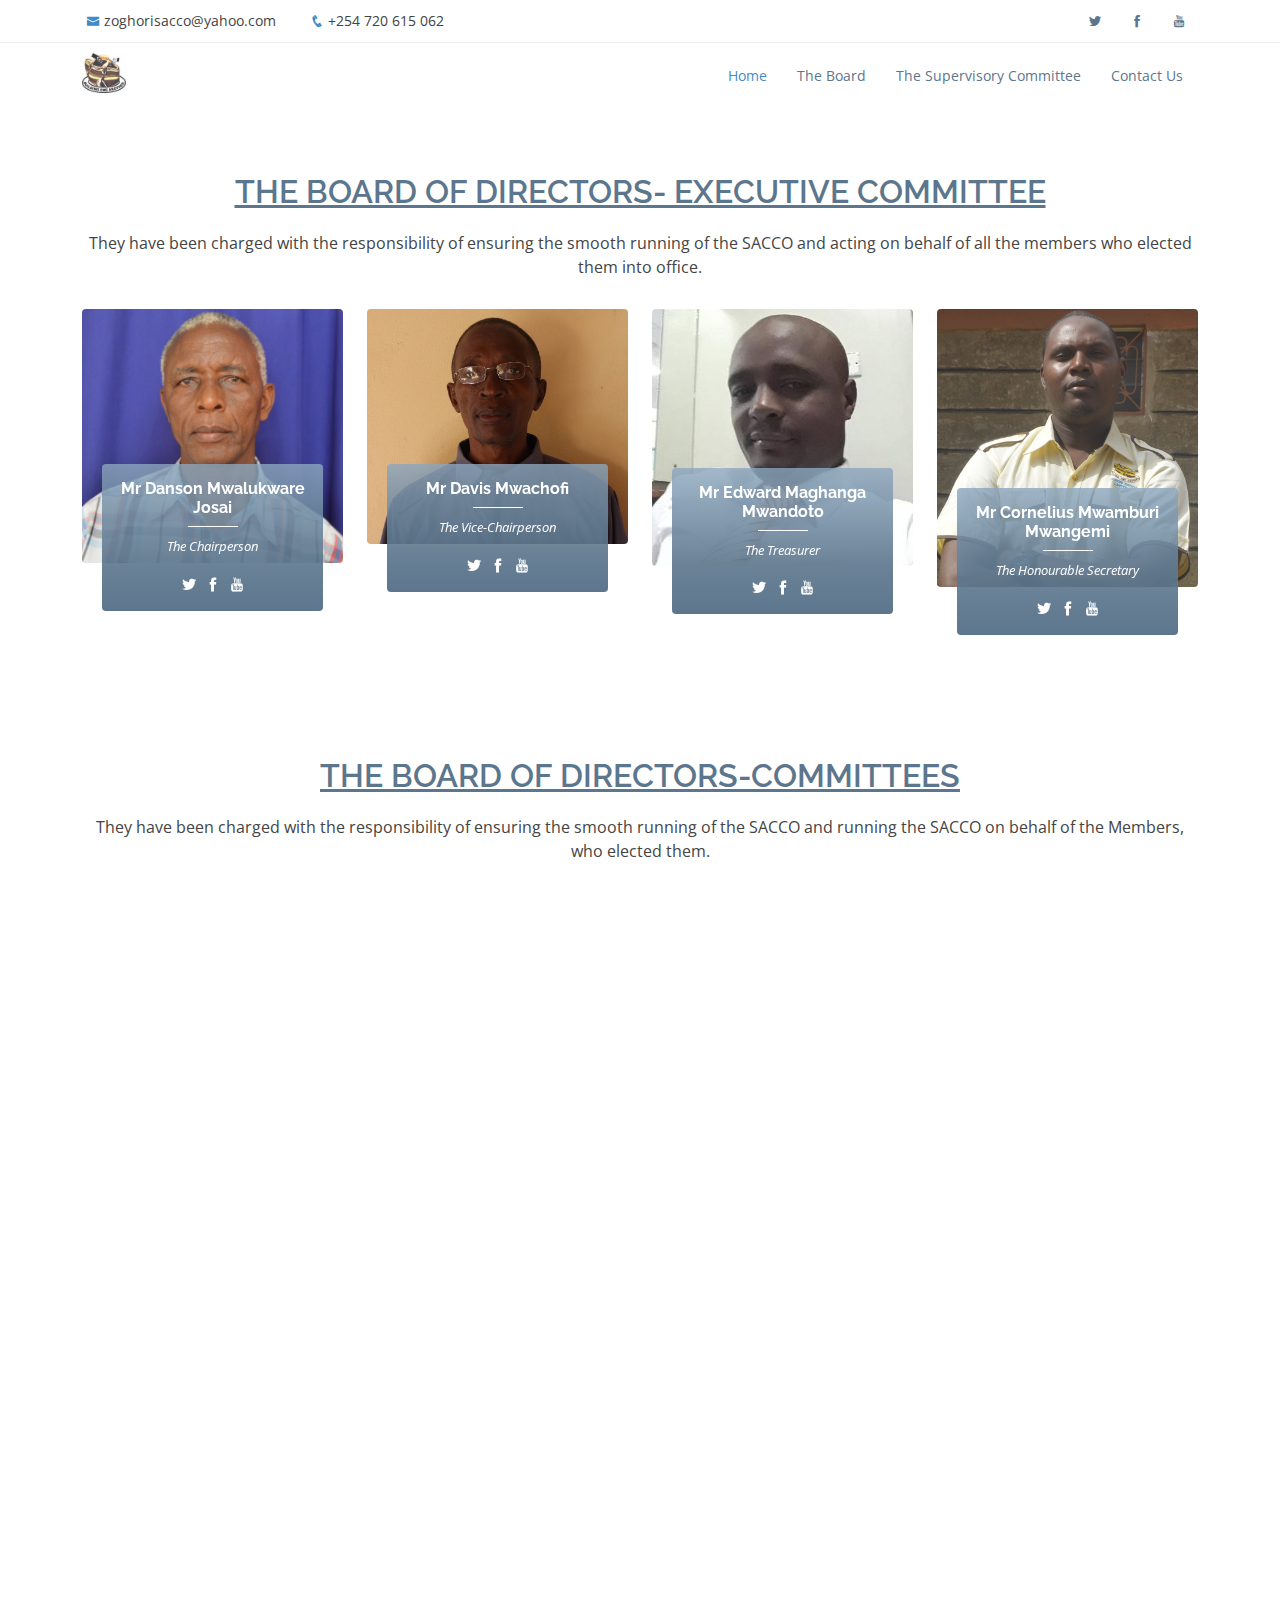
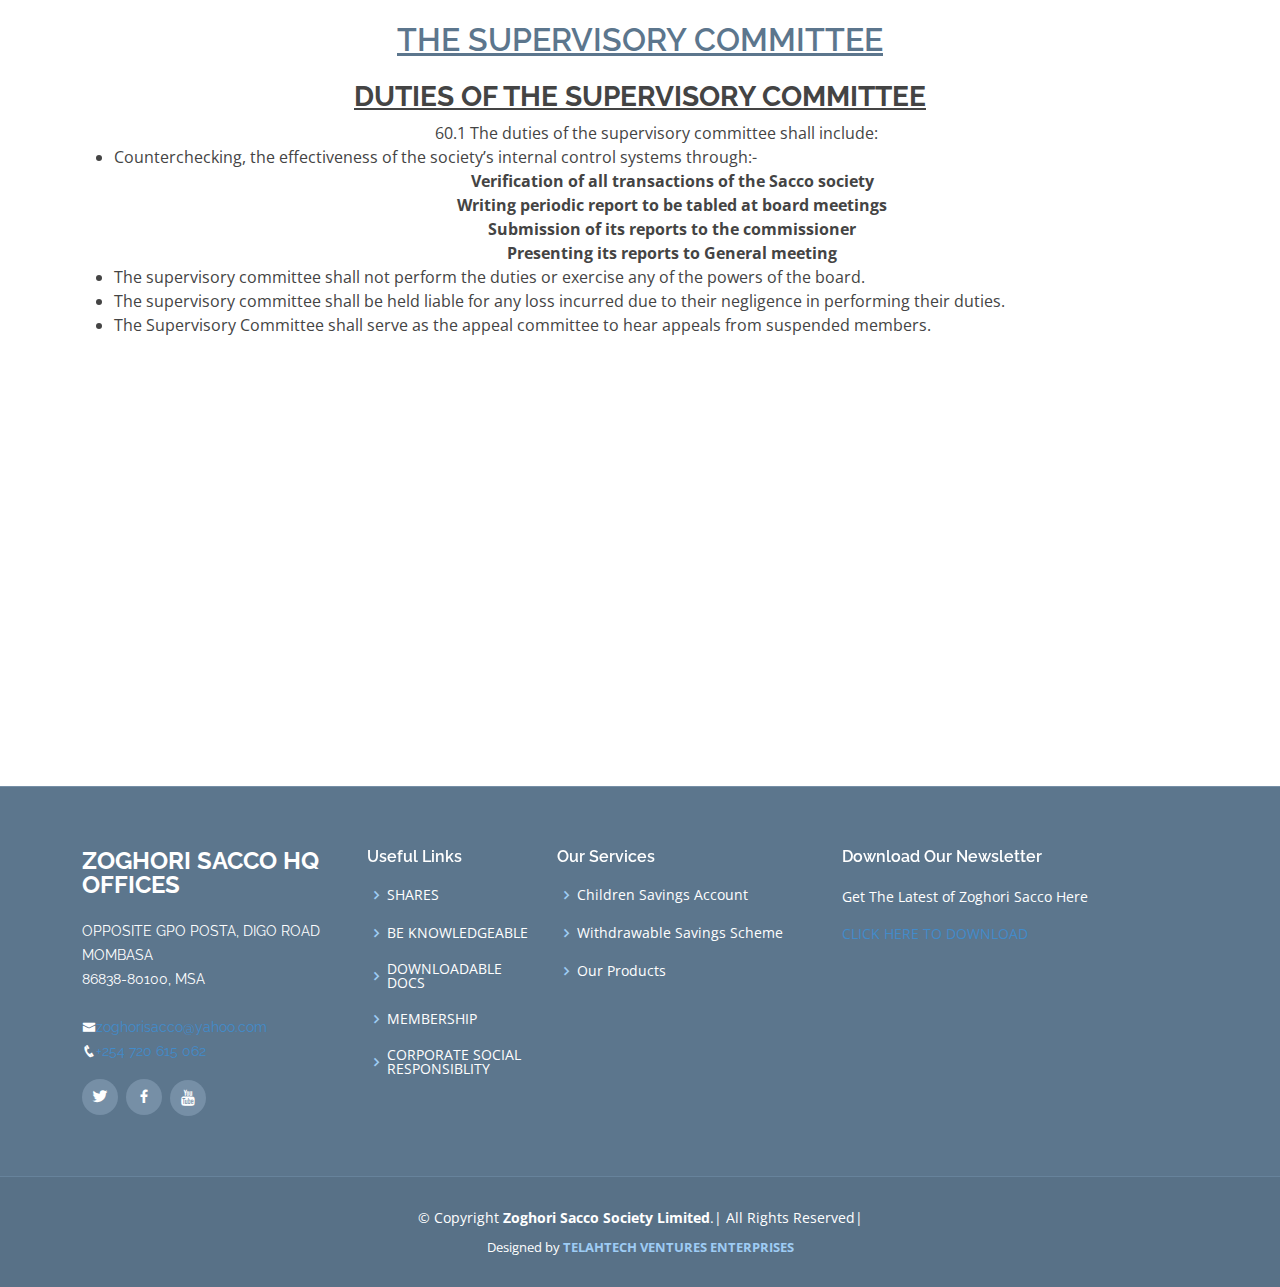
==== commit ff6ff18f: "Update index.html" ====
--- a/index.html
+++ b/index.html
@@ -371,7 +371,7 @@
         &copy; Copyright <strong><span> Zoghori Sacco Society Limited</span></strong>.| All Rights Reserved|
       </div>
       <div class="credits">
-        Designed by <a href="https://zemeltechnologies.me/"><b>TELAHTECH VENTURES ENTERPRISES</b> under Zemeltechnologies Llc Group</a>
+        Designed by <a href="https://telahtec.codes/"><b>TELAHTECH VENTURES ENTERPRISES</b></a>
       </div>
     </div>
   </footer><!-- End Footer -->
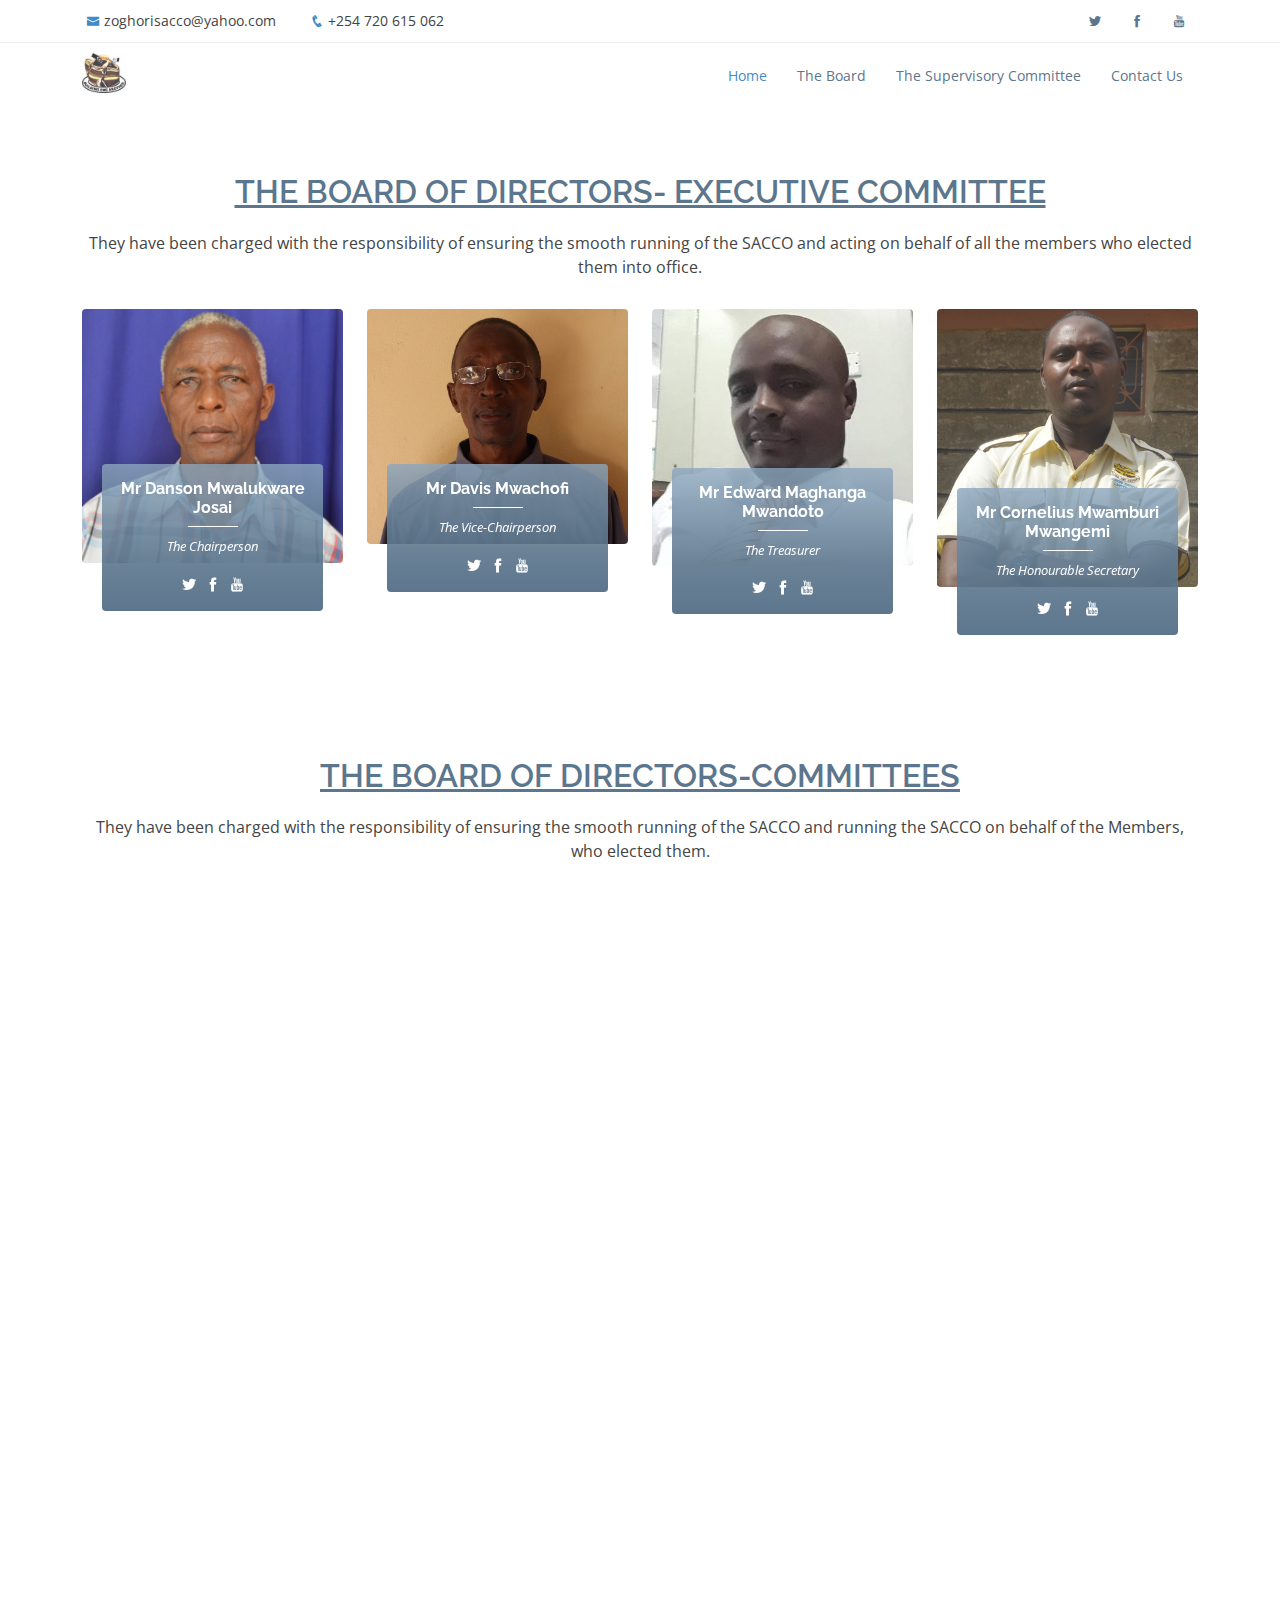
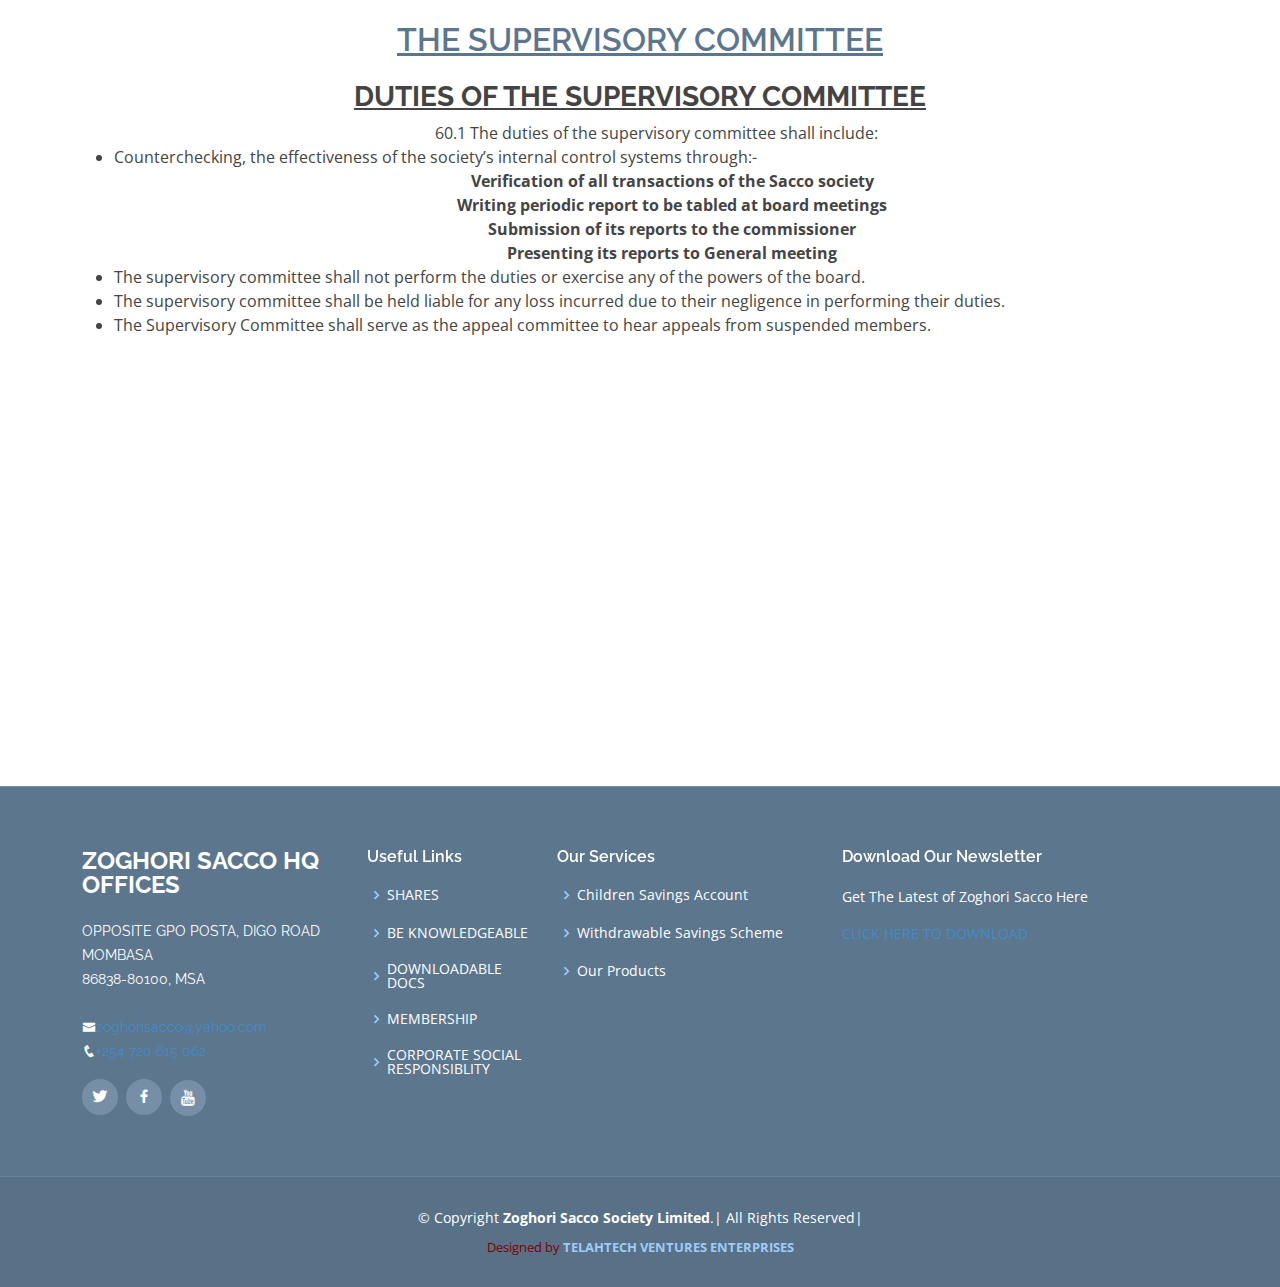
==== commit 598d6dbc: "Update index.html" ====
--- a/index.html
+++ b/index.html
@@ -370,7 +370,7 @@
       <div class="copyright">
         &copy; Copyright <strong><span> Zoghori Sacco Society Limited</span></strong>.| All Rights Reserved|
       </div>
-      <div class="credits">
+      <div class="credits" style="color:#800000;">
         Designed by <a href="https://telahtec.codes/"><b>TELAHTECH VENTURES ENTERPRISES</b></a>
       </div>
     </div>
